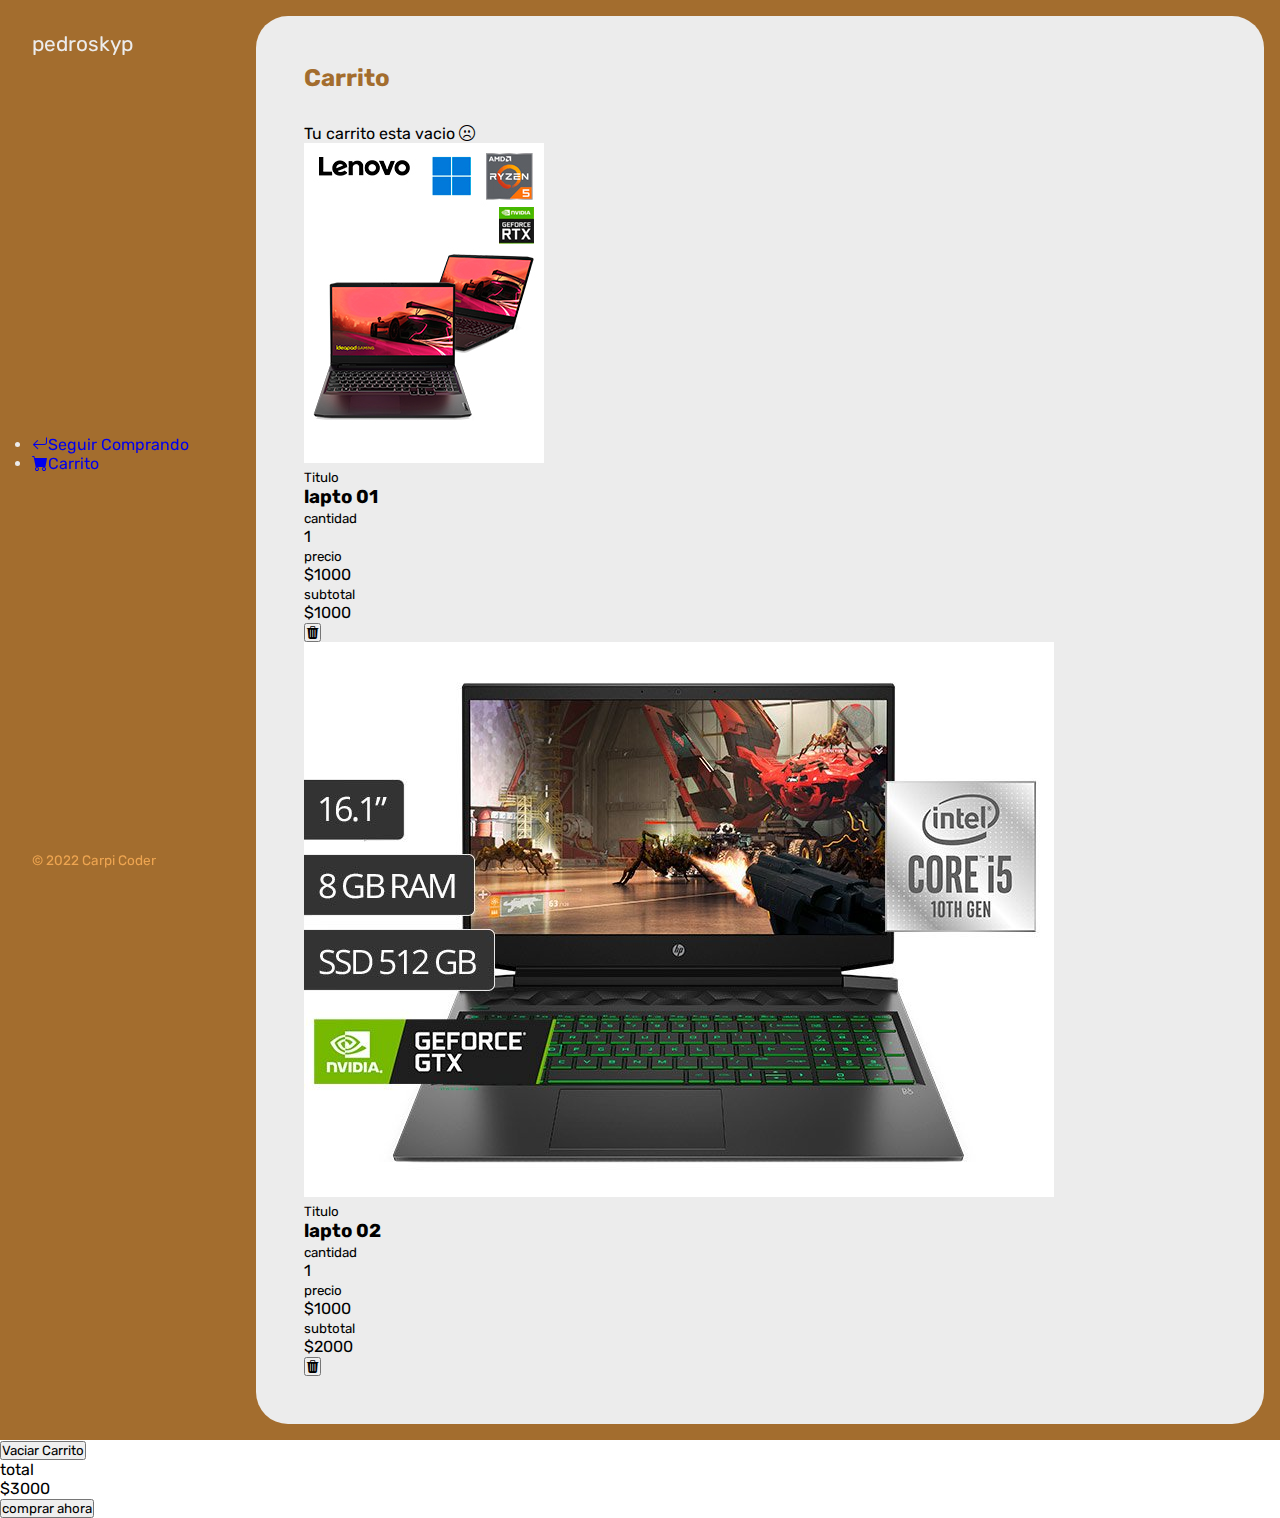
==== carrito.html @ ac47bdcf "first commit" ====
<!DOCTYPE html>
<html lang="es">

<head>
    <meta charset="UTF-8">
    <meta http-equiv="X-UA-Compatible" content="IE=edge">
    <meta name="viewport" content="width=device-width, initial-scale=1.0">
    <title>CarpiShop</title>
    <link rel="stylesheet" href="https://cdn.jsdelivr.net/npm/bootstrap-icons@1.9.1/font/bootstrap-icons.css">
    <link rel="stylesheet" href="./css/main.css">
</head>

<body>
    <div class="wrapper">
        <aside>
            <header>
                <h1 class="logo">
                    pedroskyp
                </h1>
            </header>
            <nav>
                <ul>
                    <li>
                        <a href="./index.html" class="boton-menu boton-volver">
                            <i class="bi bi-arrow-return-left"></i>Seguir Comprando 
                        </a> 
                    </li>
                    <li>
                        <a href="./carrito.html" class=" boton-menu boton-carrito" active>
                            <i class="bi bi-cart-fill"></i>Carrito 
                        </a>
                    </li>
                    <!-- el ultimo es un enlace porque nos lleva a otra ventana -->
                </ul>
            </nav>
            <footer>
                <p class="texto-footer">© 2022 Carpi Coder</p>
            </footer>
        </aside>
        <main>
            <h2 class="titulo-principal">Carrito</h2>
            <div class="contenedor-carrito">
                <p class="carrito-vacio">Tu carrito esta vacio <i class="bi bi-emoji-frown"></i></p>
                <div class="carrito-productos">
                    <div class="carrito-producto">
                        <img src="./img/laptos/01.jpg" alt="">
                        <div class="carrito-producto-titulo">
                            <small>Titulo</small>
                            <h3>lapto 01</h3>
                        </div>
                        <div class="carrito-producto-cantidad">
                            <small>cantidad</small>
                            <p>1</p>
                        </div>
                        <div class="carrito-producto-precio">
                            <small>precio</small>
                            <p>$1000</p>
                        </div>
                        <div class="carrito-producto-subtotal">
                            <small>subtotal</small>
                            <p>$1000</p>
                        </div>
                        <button class="carrito-producto-eliminar"><i class="bi bi-trash3-fill"></i></button>
                    </div>
                </div>
            </div>

            <div class="carrito-producto">
                <img src="./img/laptos/02.jpg" alt="">
                <div class="carrito-producto-titulo">
                    <small>Titulo</small>
                    <h3>lapto 02</h3>
                </div>
                <div class="carrito-producto-cantidad">
                    <small>cantidad</small>
                    <p>1</p>
                </div>
                <div class="carrito-producto-precio">
                    <small>precio</small>
                    <p>$1000</p>
                </div>
                <div class="carrito-producto-subtotal">
                    <small>subtotal</small>
                    <p>$2000</p>
                </div>
                <button class="carrito-producto-eliminar"><i class="bi bi-trash3-fill"></i></button>
            </div>
            </div>
            <div class="carrito-acciones">
                <div class="carrito-acciones-izquierda-vaciar">
                    <button class="carrito-acciones-vaciar">Vaciar Carrito</button>
                </div>
                <div class="carrito-acciones-derecha">
                    <div class="carrito-acciones-total">
                        <p>total</p>
                        <p id="total">$3000</p>
                    </div>
                    <button class="carrito-acciones-comprar">
                        comprar ahora
                    </button>
                </div>
            </div>
            </div>
        </main>
    </div>
    <script src="./js/main.js"></script>
</body>

</html>
---- css/main.css ----
@import url('https://fonts.googleapis.com/css2?family=Rubik:wght@300;400;500;600;700;800;900&display=swap'); 

:root {
    --clr-main: #a36d2e;
    --clor-main-dark:#221655;
    --clr-main-light: #eea551;
    --clr-white: #ececec;
    --clr-gray: #e2e2e2;
    --clr-red: #961818;
}

* {
    margin: 0;
    padding: 0;
    box-sizing: border-box;
    font-family: 'Rubik', sans-serif;
}

h1,h2,h3,h4,h5,h6,p,a,input,textarea,ul {
    margin: 0;
    padding:0;
}



a {
    text-decoration: none;
}

.wrapper{
    display:grid;
    grid-template-columns:1fr 4fr;
    background-color: var(--clr-main);
}
aside{
    padding:2rem;
    color:var(--clr-white);
    height: 100vh;
    position: sticky; /* la fixed dejara de tener altura y se ira a la izquierda */
    top: 0;
    display:flex;
    flex-direction: column;
    justify-content:space-between;
}

.logo{
    font-weight:400;
    font-size:1.3rem;
}
.texto-footer{
    color:var(--clr-main-light);
    font-size:.85rem;
}
main{
    background-color: var(--clr-white);
    margin:1rem;
    margin-left:0;
    border-radius:2rem;
    padding:3rem;
}
.titulo-principal{
    color:var(--clr-main);
    margin-bottom: 2rem;
}
.contenedor-productos{
    display:grid;
    grid-template-columns:repeat(4,1fr);
    gap:1rem;
}
.producto-imagen{
    max-width:100%;
    height: 250px;
    width: 100%;
    object-fit: cover;
    border-radius: 1rem;
}

.producto-detalles{
    background-color: var(--clr-main);
    color:var(--clr-white);
    padding:.5rem;
    border-radius:1rem;
    margin-top:-1.1rem;
    position:relative;
    display:flex;
    flex-direction:column;
    gap:.25rem;
}
.producto-titulo{
    font-size: 1rem;
}
.producto-agregar{
    border:0;
    background-color: var(--clr-white);
    color:var(var(--clr-main));
    padding:.5rem;
    text-transform:uppercase;
    border-radius: 2rem;
    cursor:pointer;
    border:2px solid var(--clr-white)
}
.producto-agregar:hover{
    background-color:var(--clr-main);
    color:var(--clr-white);
}
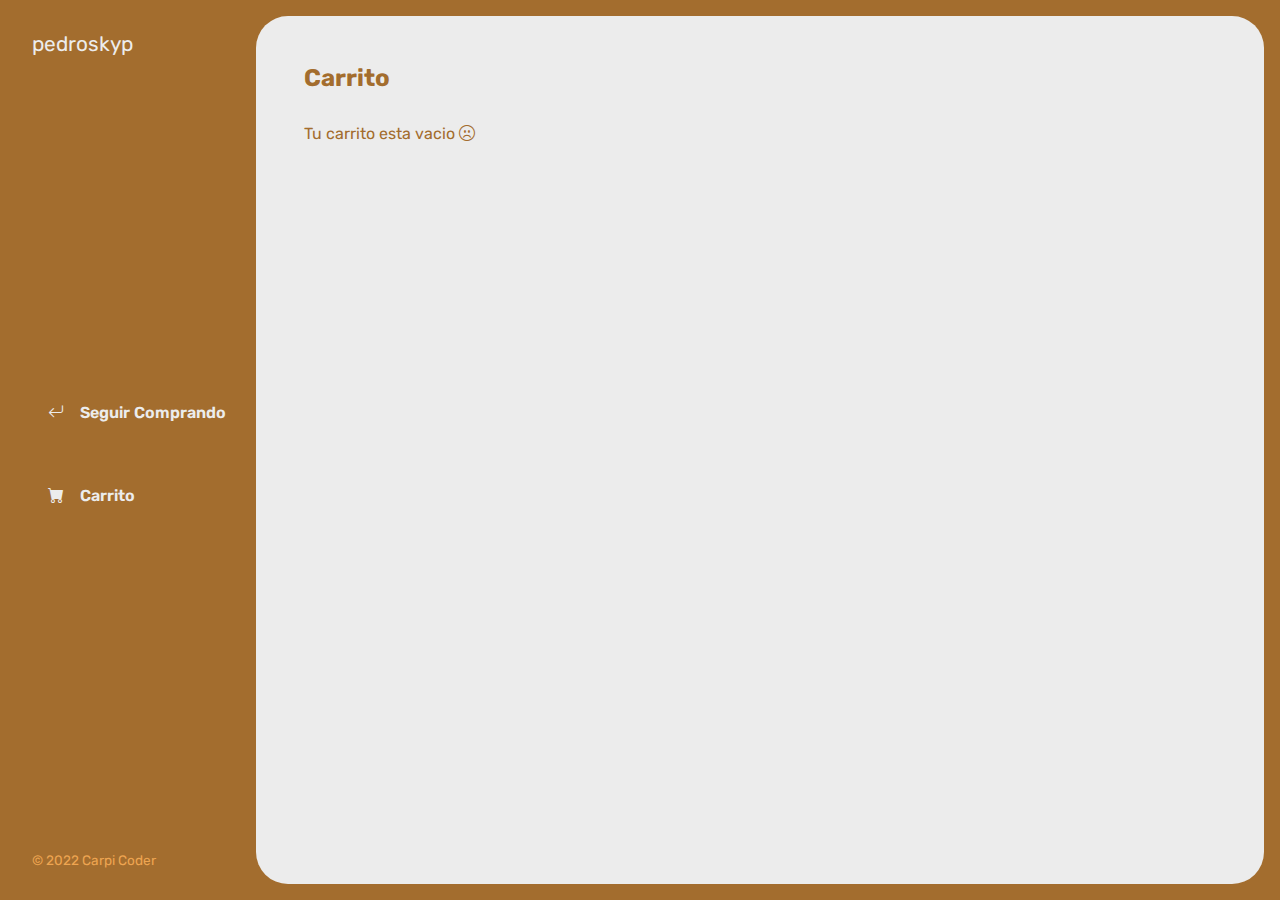
==== commit 2fa294d6: "carrito-css" ====
--- a/carrito.html
+++ b/carrito.html
@@ -40,10 +40,10 @@
         <main>
             <h2 class="titulo-principal">Carrito</h2>
             <div class="contenedor-carrito">
-                <p class="carrito-vacio">Tu carrito esta vacio <i class="bi bi-emoji-frown"></i></p>
-                <div class="carrito-productos">
+                <p class="carrito-vacio ">Tu carrito esta vacio <i class="bi bi-emoji-frown"></i></p>
+                <div class="carrito-productos disable">
                     <div class="carrito-producto">
-                        <img src="./img/laptos/01.jpg" alt="">
+                        <img class="carrito-producto-imagen" src="./img/laptos/01.jpg" alt="">
                         <div class="carrito-producto-titulo">
                             <small>Titulo</small>
                             <h3>lapto 01</h3>
@@ -62,46 +62,51 @@
                         </div>
                         <button class="carrito-producto-eliminar"><i class="bi bi-trash3-fill"></i></button>
                     </div>
+                    <div class="carrito-producto">
+                        <img class="carrito-producto-imagen"  src="./img/laptos/02.jpg" alt="">
+                        <div class="carrito-producto-titulo">
+                            <small>Titulo</small>
+                            <h3>lapto 02</h3>
+                        </div>
+                        <div class="carrito-producto-cantidad">
+                            <small>cantidad</small>
+                            <p>1</p>
+                        </div>
+                        <div class="carrito-producto-precio">
+                            <small>precio</small>
+                            <p>$1000</p>
+                        </div>
+                        <div class="carrito-producto-subtotal">
+                            <small>subtotal</small>
+                            <p>$2000</p>
+                        </div>
+                        <button class="carrito-producto-eliminar"><i class="bi bi-trash3-fill"></i></button>
+                    </div>
                 </div>
+
+                <div class="carrito-acciones disable">
+                    <div class="carrito-acciones-izquierda-vaciar">
+                        <button class="carrito-acciones-vaciar">Vaciar Carrito</button>
+                    </div>
+                    <div class="carrito-acciones-derecha">
+                        <div class="carrito-acciones-total">
+                            <p>total</p>
+                            <p id="total">$3000</p>
+                        </div>
+                        <button class="carrito-acciones-comprar">
+                            comprar ahora
+                        </button>
+                    </div>
+                </div>
+                <p class="carrito-comprado disable">Muchas gracias por tu compra <i class="bi bi-emoji-laughing"></i></p>
             </div>
 
-            <div class="carrito-producto">
-                <img src="./img/laptos/02.jpg" alt="">
-                <div class="carrito-producto-titulo">
-                    <small>Titulo</small>
-                    <h3>lapto 02</h3>
-                </div>
-                <div class="carrito-producto-cantidad">
-                    <small>cantidad</small>
-                    <p>1</p>
-                </div>
-                <div class="carrito-producto-precio">
-                    <small>precio</small>
-                    <p>$1000</p>
-                </div>
-                <div class="carrito-producto-subtotal">
-                    <small>subtotal</small>
-                    <p>$2000</p>
-                </div>
-                <button class="carrito-producto-eliminar"><i class="bi bi-trash3-fill"></i></button>
+            
+            
             </div>
+            </main>
             </div>
-            <div class="carrito-acciones">
-                <div class="carrito-acciones-izquierda-vaciar">
-                    <button class="carrito-acciones-vaciar">Vaciar Carrito</button>
-                </div>
-                <div class="carrito-acciones-derecha">
-                    <div class="carrito-acciones-total">
-                        <p>total</p>
-                        <p id="total">$3000</p>
-                    </div>
-                    <button class="carrito-acciones-comprar">
-                        comprar ahora
-                    </button>
-                </div>
-            </div>
-            </div>
-        </main>
+            
     </div>
     <script src="./js/main.js"></script>
 </body>
--- a/css/main.css
+++ b/css/main.css
@@ -21,7 +21,9 @@
     padding:0;
 }
 
-
+ul {
+    list-style-type: none;
+}
 
 a {
     text-decoration: none;
@@ -34,6 +36,7 @@
 }
 aside{
     padding:2rem;
+    padding-right: 0;
     color:var(--clr-white);
     height: 100vh;
     position: sticky; /* la fixed dejara de tener altura y se ira a la izquierda */
@@ -46,6 +49,78 @@
 .logo{
     font-weight:400;
     font-size:1.3rem;
+}
+
+/* aside */
+.menu{
+    display:flex;
+    flex-direction:column;
+    gap: .5rem;
+}
+.boton-menu{
+    background-color: transparent;
+    border:0;
+    color:var(--clr-white);
+    font-size:1rem;
+    cursor:pointer;
+    display: flex;
+    align-items:center;
+    font-weight: 600;
+    gap: 1rem;
+    padding:1rem;
+    font-size:.85;
+    width: 100%;
+}
+.boton-menu.active{
+    background-color: var(--clr-white);
+    color:var(--clr-main);
+    width:100%;
+    border-top-left-radius: 1rem;
+    border-bottom-left-radius: 1rem;
+    position:relative;
+}
+.boton-menu.active::before{
+    content: "";
+    position: absolute;
+    width:1rem;
+    height:2rem;
+    bottom:100%;
+    right:0;
+    background-color:transparent;
+    border-bottom-right-radius:.5rem;
+    box-shadow:0 1rem 0 var(--clr-white)
+}
+
+.boton-menu.active::after {
+    content: "";
+    position: absolute;
+    width: 1rem;
+    height: 2rem;
+    top: 100%;
+    right: 0;
+    background-color: transparent;
+    border-top-right-radius: .5rem;
+    box-shadow: 0 -1rem 0 var(--clr-white)
+}
+
+.bi-hand-index-thumb-fill,
+.bi-hand-index-thumb {
+    transform: rotateZ(90deg);
+}
+
+.boton-carrito{
+    margin-top:2rem;
+}
+
+.numerito{
+    background-color: var(--clr-white);
+    color:var(--clr-main);
+    padding:.15rem .25rem;
+    border-radius:.25rem;
+}
+.boton-carrito.active .numerito{
+    background-color: var(--clr-main);
+    color:var(--clr-white)
 }
 .texto-footer{
     color:var(--clr-main-light);
@@ -96,10 +171,97 @@
     padding:.5rem;
     text-transform:uppercase;
     border-radius: 2rem;
+    border-bottom: 1rem;
     cursor:pointer;
     border:2px solid var(--clr-white)
 }
+
 .producto-agregar:hover{
     background-color:var(--clr-main);
     color:var(--clr-white);
+    transition: background-color .2s ,color .2s;
+}
+/** Carrito**/
+.contenedor-carrito{
+    display:flex;
+    flex-direction: column;
+    gap:1.5rem;
+}
+.carrito-vacio ,
+.carrito-comprado{
+    color:var(--clr-main);
+    
+}
+
+.carrito-productos{
+    display:flex;
+    flex-direction: column;
+    gap:1rem;
+}
+
+.carrito-producto{
+    display:flex;
+    justify-content: space-between;
+    align-items: center;
+    background-color:var(--clr-gray);
+    color:var(--clr-main);
+    padding:.5rem;
+    border-radius:1rem;
+}
+.carrito-producto-imagen{
+    width:4rem;
+    border-radius:1rem;
+}
+.carrito-producto small{
+    font-size: 0.75rem;
+}
+.carrito-producto-eliminar{
+    border:0;
+    background-color: transparent;
+    color: var(--clr-red);
+    cursor:pointer;
+}
+
+.carrito-acciones{
+    display:flex;
+    justify-content: space-between;
+
+}
+
+.carrito-acciones-vaciar{
+border:0;
+background-color: var(--clr-gray);
+padding:1rem;
+border-radius:1rem;
+color:var(--clr-main);
+text-transform:uppercase;
+cursor:pointer;
+}
+
+.carrito-acciones-derecha{
+    display:flex;
+}
+.carrito-acciones-total{
+    display:flex;
+    background-color: var(--clr-gray);
+        padding: 1rem;
+        color: var(--clr-main);
+        text-transform: uppercase;
+        border-top-left-radius:1rem;
+        border-bottom-left-radius:1rem;
+        gap: 1rem;
+}
+
+.carrito-acciones-comprar {
+    border: 0;
+    background-color: var(--clr-main);
+    padding: 1rem;
+    color: var(--clr-white);
+    text-transform: uppercase;
+    cursor: pointer;
+    border-top-right-radius: 1rem;
+        border-bottom-right-radius: 1rem;
+}
+.disable{
+    display: none;
 }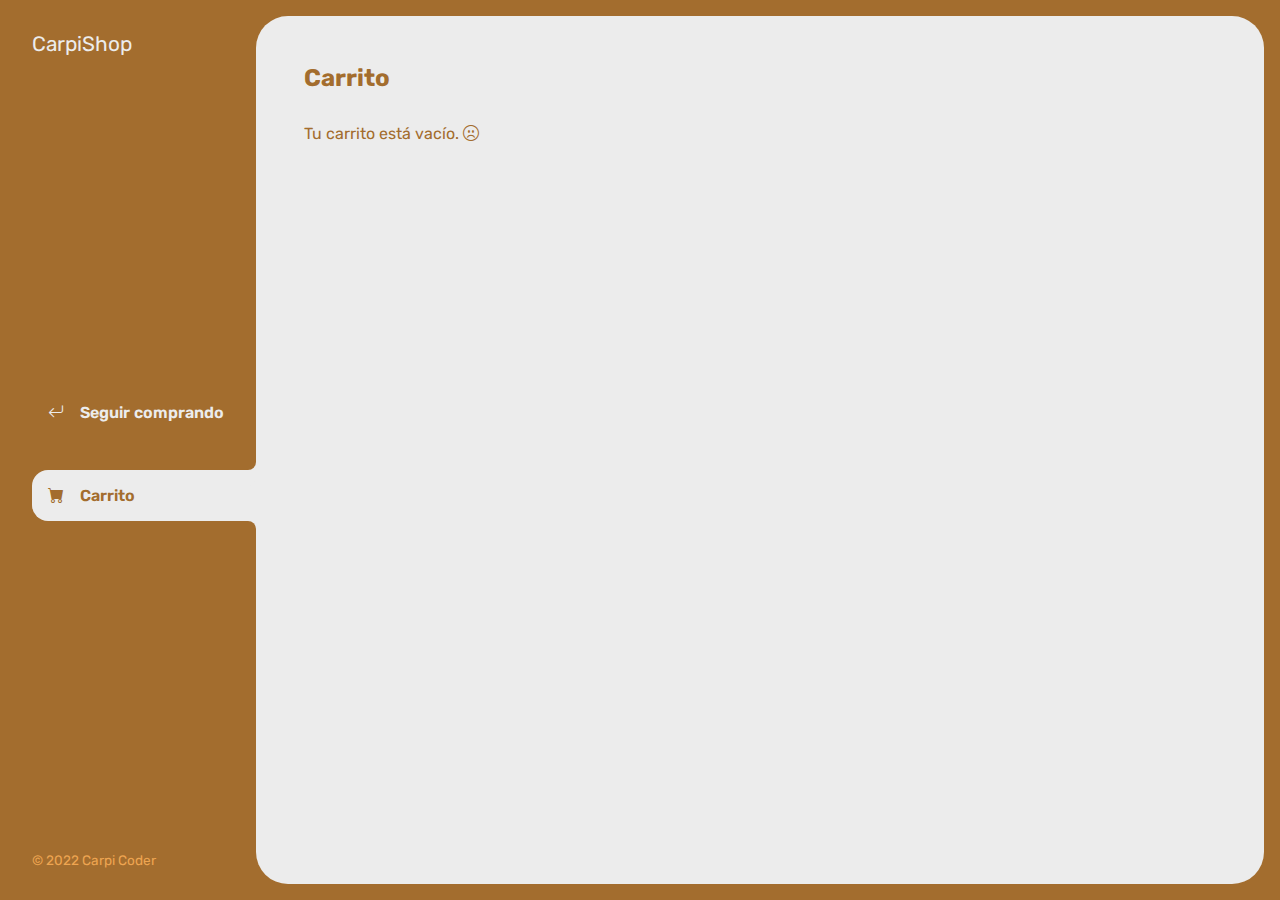
==== commit 829ac9ef: "vaciar-ecommerce-complete" ====
--- a/carrito.html
+++ b/carrito.html
@@ -11,26 +11,24 @@
 </head>
 
 <body>
+
     <div class="wrapper">
         <aside>
             <header>
-                <h1 class="logo">
-                    pedroskyp
-                </h1>
+                <h1 class="logo">CarpiShop</h1>
             </header>
             <nav>
                 <ul>
                     <li>
-                        <a href="./index.html" class="boton-menu boton-volver">
-                            <i class="bi bi-arrow-return-left"></i>Seguir Comprando 
-                        </a> 
+                        <a class="boton-menu boton-volver" href="./index.html">
+                            <i class="bi bi-arrow-return-left"></i> Seguir comprando
+                        </a>
                     </li>
                     <li>
-                        <a href="./carrito.html" class=" boton-menu boton-carrito" active>
-                            <i class="bi bi-cart-fill"></i>Carrito 
+                        <a class="boton-menu boton-carrito active" href="./carrito.html">
+                            <i class="bi bi-cart-fill"></i> Carrito
                         </a>
                     </li>
-                    <!-- el ultimo es un enlace porque nos lleva a otra ventana -->
                 </ul>
             </nav>
             <footer>
@@ -40,75 +38,33 @@
         <main>
             <h2 class="titulo-principal">Carrito</h2>
             <div class="contenedor-carrito">
-                <p class="carrito-vacio ">Tu carrito esta vacio <i class="bi bi-emoji-frown"></i></p>
-                <div class="carrito-productos disable">
-                    <div class="carrito-producto">
-                        <img class="carrito-producto-imagen" src="./img/laptos/01.jpg" alt="">
-                        <div class="carrito-producto-titulo">
-                            <small>Titulo</small>
-                            <h3>lapto 01</h3>
+                <p id="carrito-vacio" class="carrito-vacio">Tu carrito está vacío. <i class="bi bi-emoji-frown"></i></p>
+
+                <div id="carrito-productos" class="carrito-productos disabled">
+                    <!-- Esto se va a completar con el JS -->
+                </div>
+
+                <div id="carrito-acciones" class="carrito-acciones disabled">
+                    <div class="carrito-acciones-izquierda">
+                        <button id="carrito-acciones-vaciar" class="carrito-acciones-vaciar">Vaciar carrito</button>
+                    </div>
+                    <div class="carrito-acciones-derecha">
+                        <div class="carrito-acciones-total">
+                            <p>Total:</p>
+                            <p id="total">$3000</p>
                         </div>
-                        <div class="carrito-producto-cantidad">
-                            <small>cantidad</small>
-                            <p>1</p>
-                        </div>
-                        <div class="carrito-producto-precio">
-                            <small>precio</small>
-                            <p>$1000</p>
-                        </div>
-                        <div class="carrito-producto-subtotal">
-                            <small>subtotal</small>
-                            <p>$1000</p>
-                        </div>
-                        <button class="carrito-producto-eliminar"><i class="bi bi-trash3-fill"></i></button>
-                    </div>
-                    <div class="carrito-producto">
-                        <img class="carrito-producto-imagen"  src="./img/laptos/02.jpg" alt="">
-                        <div class="carrito-producto-titulo">
-                            <small>Titulo</small>
-                            <h3>lapto 02</h3>
-                        </div>
-                        <div class="carrito-producto-cantidad">
-                            <small>cantidad</small>
-                            <p>1</p>
-                        </div>
-                        <div class="carrito-producto-precio">
-                            <small>precio</small>
-                            <p>$1000</p>
-                        </div>
-                        <div class="carrito-producto-subtotal">
-                            <small>subtotal</small>
-                            <p>$2000</p>
-                        </div>
-                        <button class="carrito-producto-eliminar"><i class="bi bi-trash3-fill"></i></button>
+                        <button id="carrito-acciones-comprar" class="carrito-acciones-comprar">Comprar ahora</button>
                     </div>
                 </div>
 
-                <div class="carrito-acciones disable">
-                    <div class="carrito-acciones-izquierda-vaciar">
-                        <button class="carrito-acciones-vaciar">Vaciar Carrito</button>
-                    </div>
-                    <div class="carrito-acciones-derecha">
-                        <div class="carrito-acciones-total">
-                            <p>total</p>
-                            <p id="total">$3000</p>
-                        </div>
-                        <button class="carrito-acciones-comprar">
-                            comprar ahora
-                        </button>
-                    </div>
-                </div>
-                <p class="carrito-comprado disable">Muchas gracias por tu compra <i class="bi bi-emoji-laughing"></i></p>
+                <p id="carrito-comprado" class="carrito-comprado disabled">Muchas gracias por tu compra. <i
+                        class="bi bi-emoji-laughing"></i></p>
+
             </div>
+        </main>
+    </div>
 
-            
-            
-            </div>
-            </main>
-            </div>
-            
-    </div>
-    <script src="./js/main.js"></script>
+    <script src="./js/carrito.js"></script>
 </body>
 
 </html>--- a/css/main.css
+++ b/css/main.css
@@ -74,7 +74,6 @@
 .boton-menu.active{
     background-color: var(--clr-white);
     color:var(--clr-main);
-    width:100%;
     border-top-left-radius: 1rem;
     border-bottom-left-radius: 1rem;
     position:relative;
@@ -262,6 +261,6 @@
     border-top-right-radius: 1rem;
         border-bottom-right-radius: 1rem;
 }
-.disable{
+.disabled{
     display: none;
 }